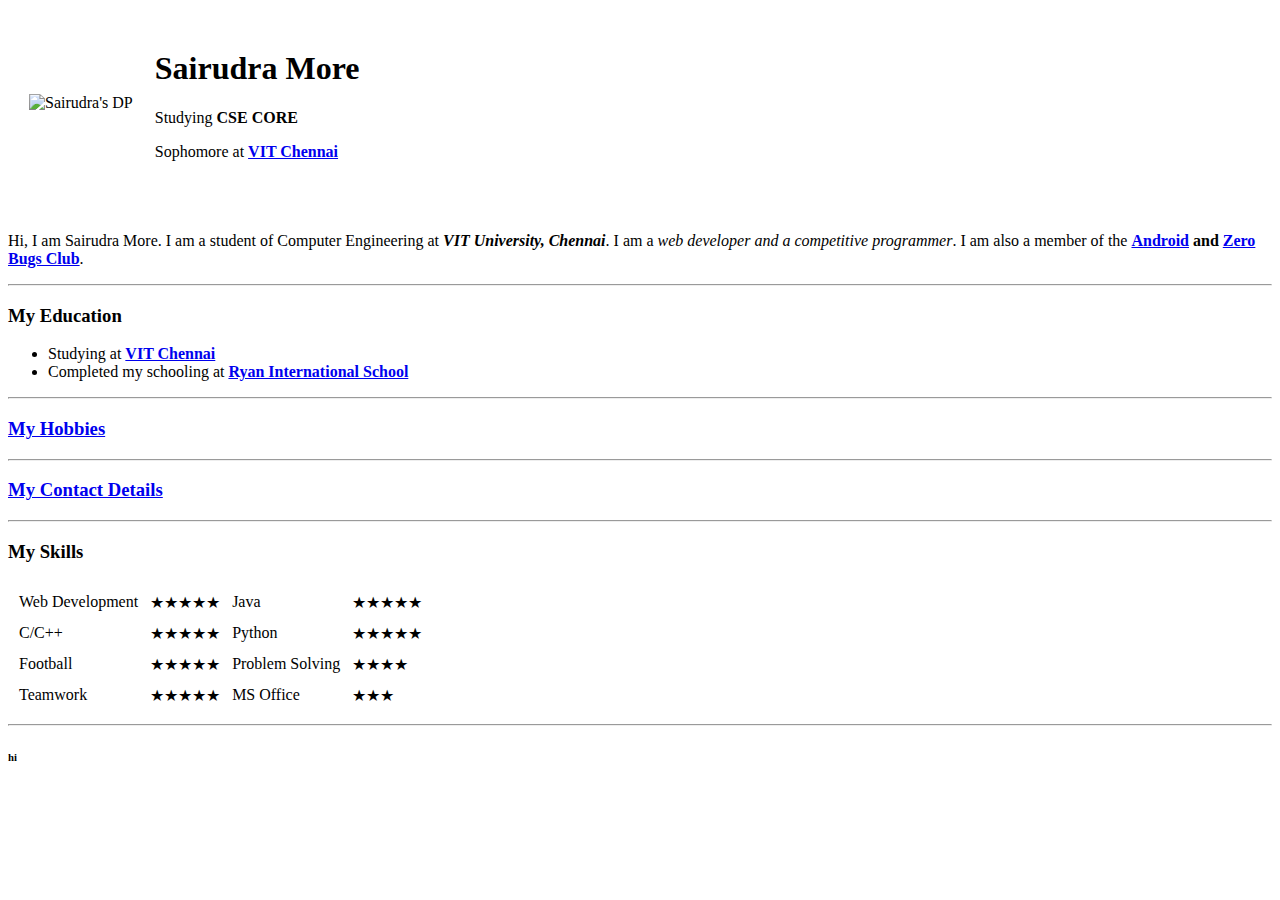
==== HTML-Personal Site/index.html @ be262666 "init" ====
<!DOCTYPE html>
<html lang="en">
    <head>
        <meta charset="UTF-8">
        <meta http-equiv="X-UA-Compatible" content="IE=edge">
        <meta name="viewport" content="width=device-width, initial-scale=1.0"> 
        <title>Sairudra's Personal Site</title>
    </head>
    <body>
        
        <table cellspacing="20">
            <tr>
                <td>
                    <img src="Sairudra More-modified-circular.png" width="200" alt="Sairudra's DP">
                </td>
                <td>
                    <h1>Sairudra More</h1>
        <p>Studying <strong>CSE CORE</strong></p>
        <p>Sophomore at <strong><a href="https://chennai.vit.ac.in/">VIT Chennai</a></strong></p>
                </td>
            </tr>
        </table>
    
        <br>
        <p>Hi, I am Sairudra More. I am a student of Computer Engineering at <b><i>VIT University, Chennai</i></b>. I am a <em>web developer and a competitive programmer</em>. I am also a member of the <strong><a href="https://androidclubvit.com/">Android</a> and <a href="https://zbcvitc.pythonanywhere.com/#0">Zero Bugs Club</a></strong>.</p>
        <hr>
        <h3>My Education</h3>
        <ul>
            <li>Studying at <b><a href="https://chennai.vit.ac.in/">VIT Chennai</a></b></li>
            <li>Completed my schooling at <b><a href="https://www.ryangroup.org/ryaninternational/icse/bangalore/ryan-international-school-kundalahalli">Ryan International School</a></b></li>
        </ul>
        <hr>
        <h3><a href="Hobbies.html">My Hobbies</a></h3>
        <hr>
        <h3><a href="Contact.html">My Contact Details</a></h3>
        <hr>
        <!--
        <table>
            <tr>
                <td>This is a better way of representation of data</td>
            </tr>
            <tr>
                <td>It looks better, this is the concept of table</td>
            </tr>
        </table>
        --> 
        <!--
            <p></p> Yup thats a given Table below </p>
        <table border="1">
            <thead>
                <tr>
                    <th>Table Header1</th>
                    <th>Table Header2</th>
                </tr>
            </thead>
            <tbody>
                <tr>
                    <td>Body data1</td>
                    <td>Body data2</td>
                </tr>
                <tr>
                    <td>Body data3</td>
                    <td>Body data4</td>
                </tr>
            </tbody>
            <tfoot>
                <tr>
                    <td>Footer data1</td>
                    <td>Footer data2</td>
                </tr>
            </tfoot>
        </table>
        -->
        <h3>My Skills</h3>
        <table cellspacing="10">
            <tr>
                <td>Web Development</td>
                <td>★★★★★</td>
                <td>Java</td>
                <td>★★★★★</td>
            </tr>
            <tr>
                <td>C/C++</td>
                <td>★★★★★</td>
                <td>Python</td>
                <td>★★★★★</td>
            </tr>
            <tr>
                <td>Football</td>
                <td>★★★★★</td>
                <td>Problem Solving</td>
                <td>★★★★</td>

            </tr>
            <tr> 
                <td>Teamwork</td>
                <td>★★★★★</td>
                <td>MS Office</td>
                <td>★★★</td>
            </tr>                
        </table>
        <hr>
        <h6>hi</h6>
    </body>
</html>
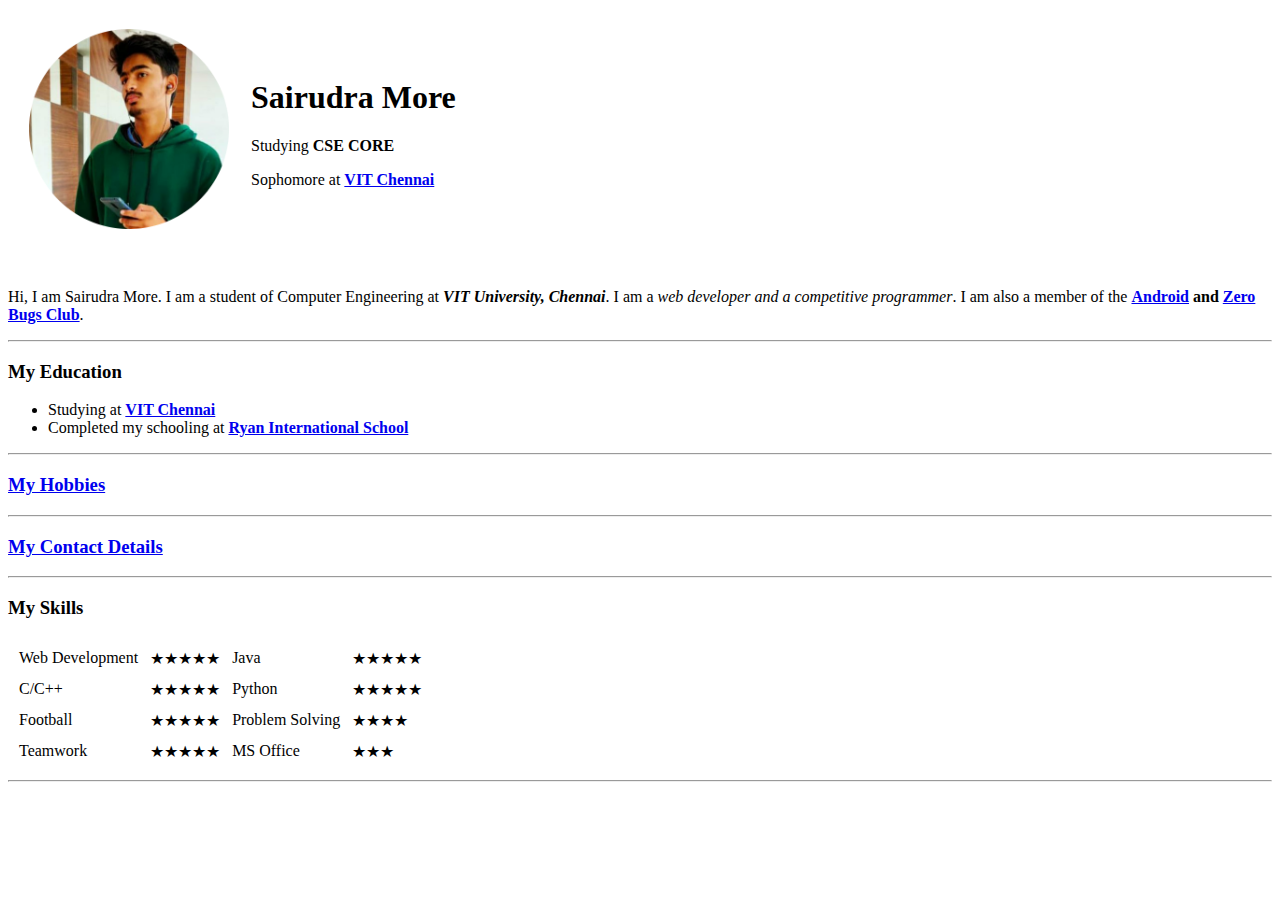
==== commit 614a2fab: "changed it back" ====
--- a/HTML-Personal Site/index.html
+++ b/HTML-Personal Site/index.html
@@ -100,6 +100,5 @@
             </tr>                
         </table>
         <hr>
-        <h6>hi</h6>
     </body>
 </html>   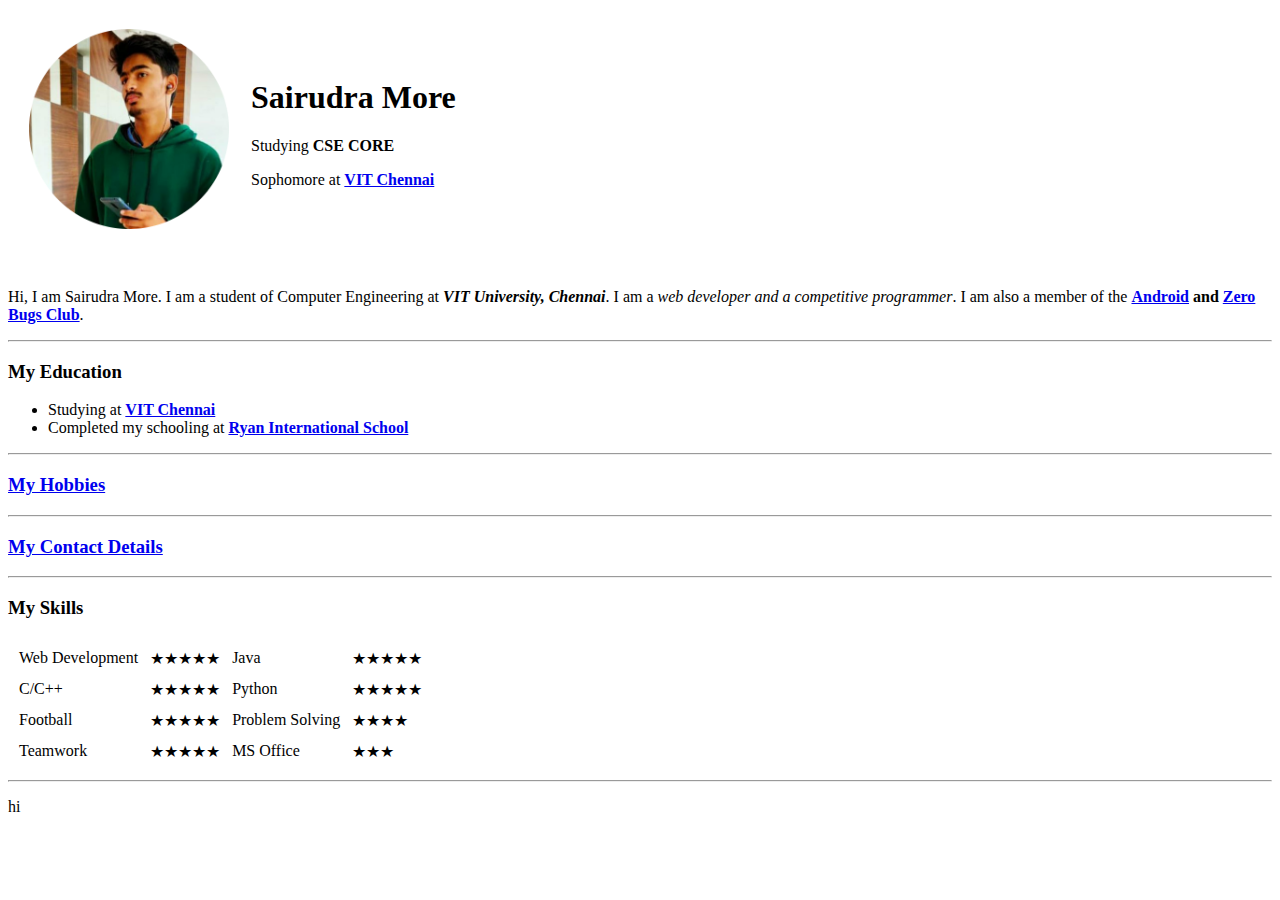
==== commit 0da5dcdd: "added hi" ====
--- a/HTML-Personal Site/index.html
+++ b/HTML-Personal Site/index.html
@@ -100,5 +100,6 @@
             </tr>                
         </table>
         <hr>
+        <p>hi</p>
     </body>
 </html>   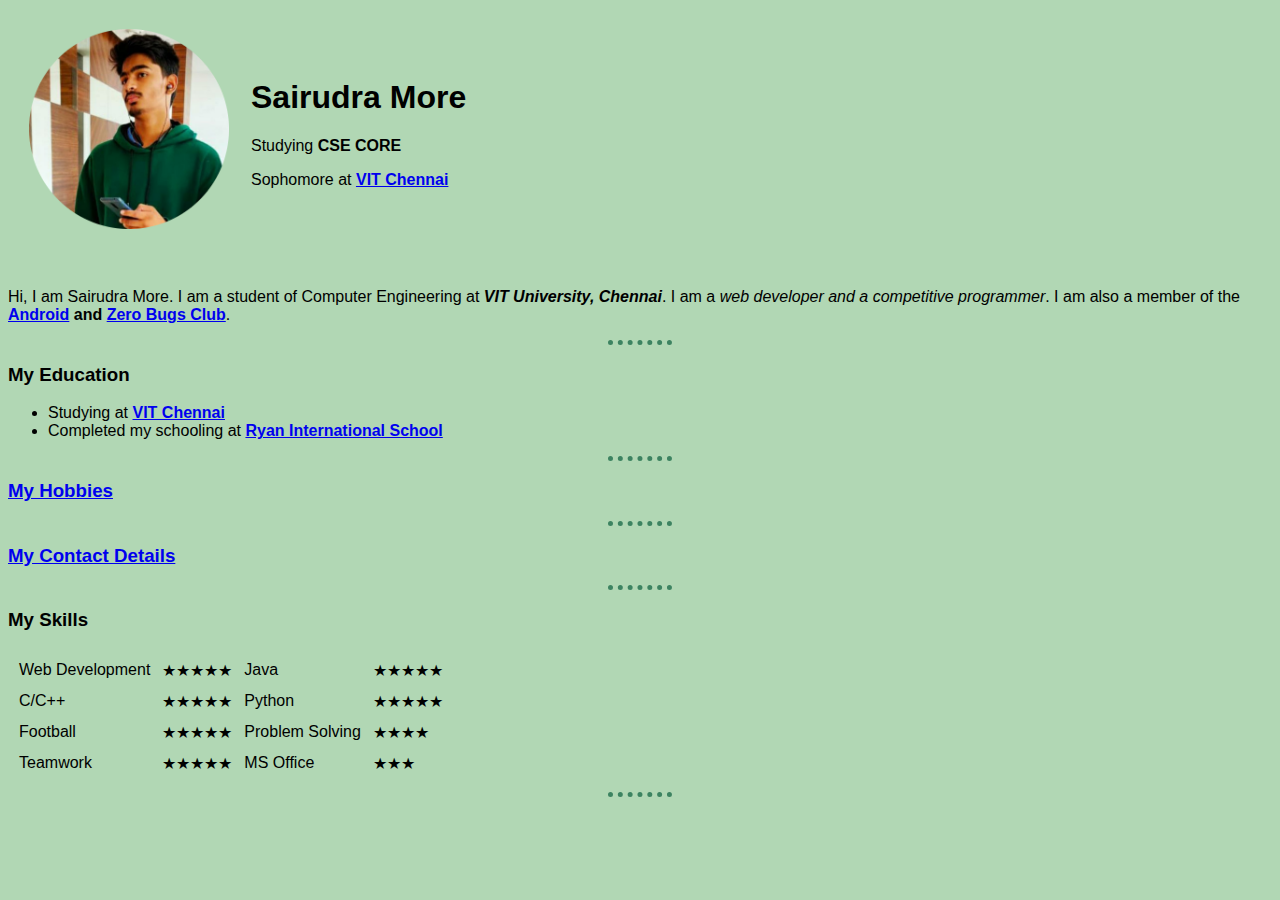
==== commit e49247dc: "chnages made in CSS" ====
--- a/HTML-Personal Site/index.html
+++ b/HTML-Personal Site/index.html
@@ -5,6 +5,23 @@
         <meta http-equiv="X-UA-Compatible" content="IE=edge">
         <meta name="viewport" content="width=device-width, initial-scale=1.0"> 
         <title>Sairudra's Personal Site</title>
+
+    <style>
+        body
+        {
+            background-color: #B1D7B4;
+            font-family: Arial, Helvetica, sans-serif;
+        }
+        hr
+        {
+            border-style: none;
+            border-style: dotted none none none;
+            border-width: 5px;
+            border-color: #3D8361;
+            width: 5%;
+        }
+
+    </style>
     </head>
     <body>
         
@@ -15,8 +32,8 @@
                 </td>
                 <td>
                     <h1>Sairudra More</h1>
-        <p>Studying <strong>CSE CORE</strong></p>
-        <p>Sophomore at <strong><a href="https://chennai.vit.ac.in/">VIT Chennai</a></strong></p>
+                    <p>Studying <strong>CSE CORE</strong></p>
+                    <p>Sophomore at <strong><a href="https://chennai.vit.ac.in/">VIT Chennai</a></strong></p>
                 </td>
             </tr>
         </table>
@@ -100,6 +117,5 @@
             </tr>                
         </table>
         <hr>
-        <p>hi</p>
     </body>
 </html>   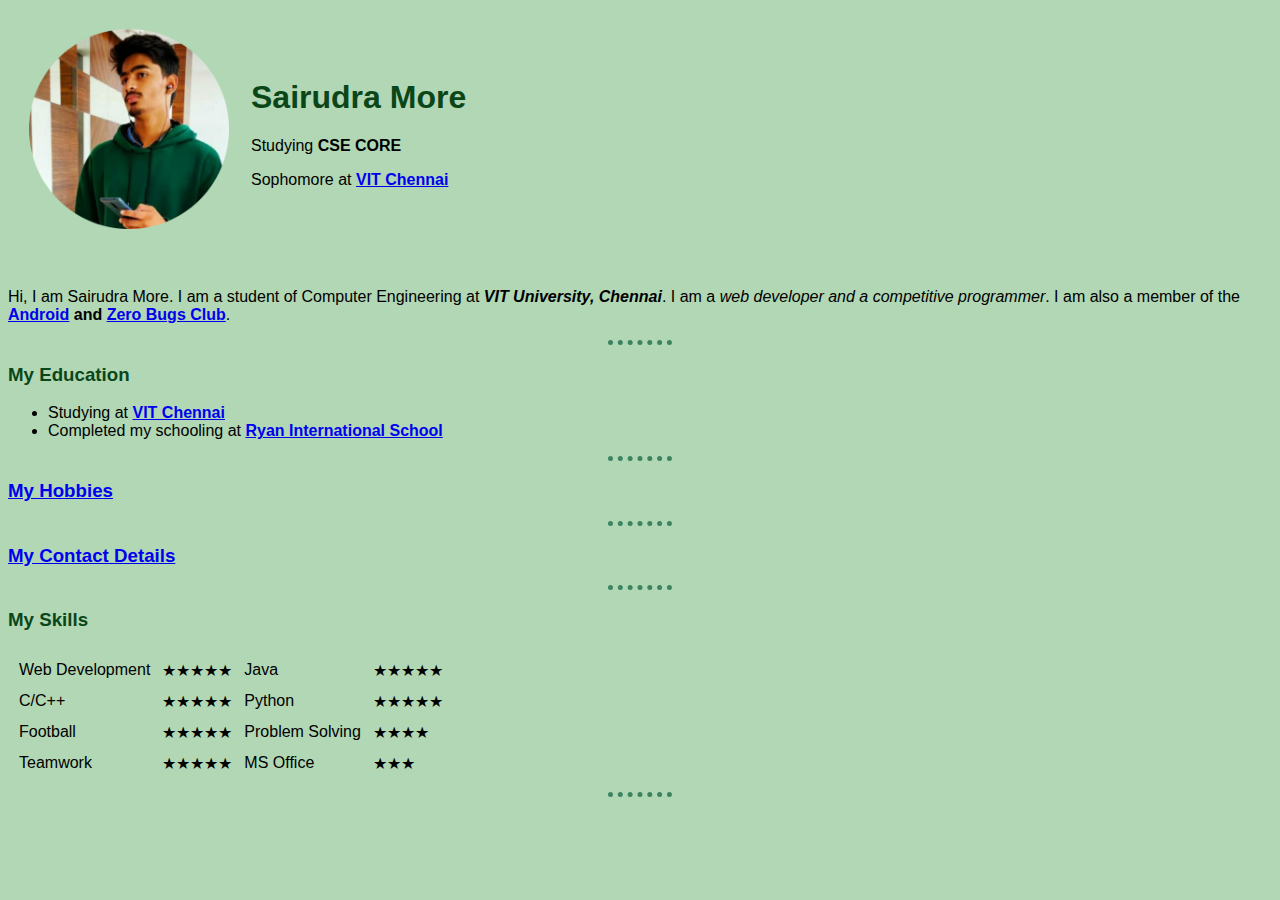
==== commit 1968a2f8: "css changes" ====
--- a/HTML-Personal Site/index.html
+++ b/HTML-Personal Site/index.html
@@ -5,22 +5,9 @@
         <meta http-equiv="X-UA-Compatible" content="IE=edge">
         <meta name="viewport" content="width=device-width, initial-scale=1.0"> 
         <title>Sairudra's Personal Site</title>
+        <link rel="stylesheet" href="css/styles.css">
 
     <style>
-        body
-        {
-            background-color: #B1D7B4;
-            font-family: Arial, Helvetica, sans-serif;
-        }
-        hr
-        {
-            border-style: none;
-            border-style: dotted none none none;
-            border-width: 5px;
-            border-color: #3D8361;
-            width: 5%;
-        }
-
     </style>
     </head>
     <body>
--- a/HTML-Personal Site/css/styles.css
+++ b/HTML-Personal Site/css/styles.css
@@ -0,0 +1,26 @@
+body
+{
+    background-color: #B1D7B4;
+    font-family: Arial, Helvetica, sans-serif;
+}
+hr
+{
+    border-style: none;
+    border-style: dotted none none none;
+    border-width: 5px;
+    border-color: #3D8361;
+    width: 5%;
+}
+h1
+{
+    color: #0B4619
+}
+h3 
+{
+    color: #0B4619
+}
+img:hover
+{
+    background-color: #B6E388;
+    border-radius: 25% 10%;
+}   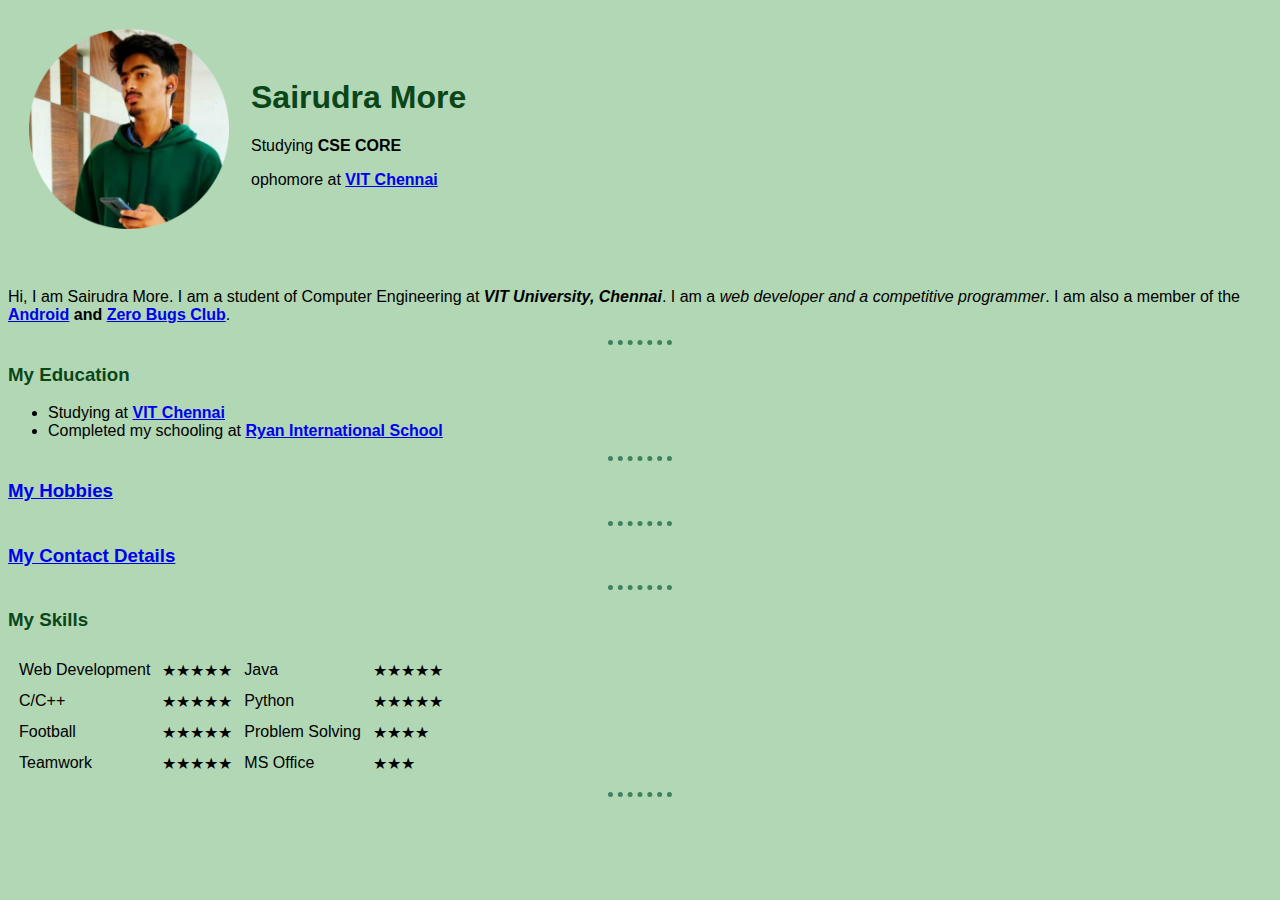
==== commit 065219f8: "s removed" ====
--- a/HTML-Personal Site/index.html
+++ b/HTML-Personal Site/index.html
@@ -20,7 +20,7 @@
                 <td>
                     <h1>Sairudra More</h1>
                     <p>Studying <strong>CSE CORE</strong></p>
-                    <p>Sophomore at <strong><a href="https://chennai.vit.ac.in/">VIT Chennai</a></strong></p>
+                    <p>ophomore at <strong><a href="https://chennai.vit.ac.in/">VIT Chennai</a></strong></p>
                 </td>
             </tr>
         </table>
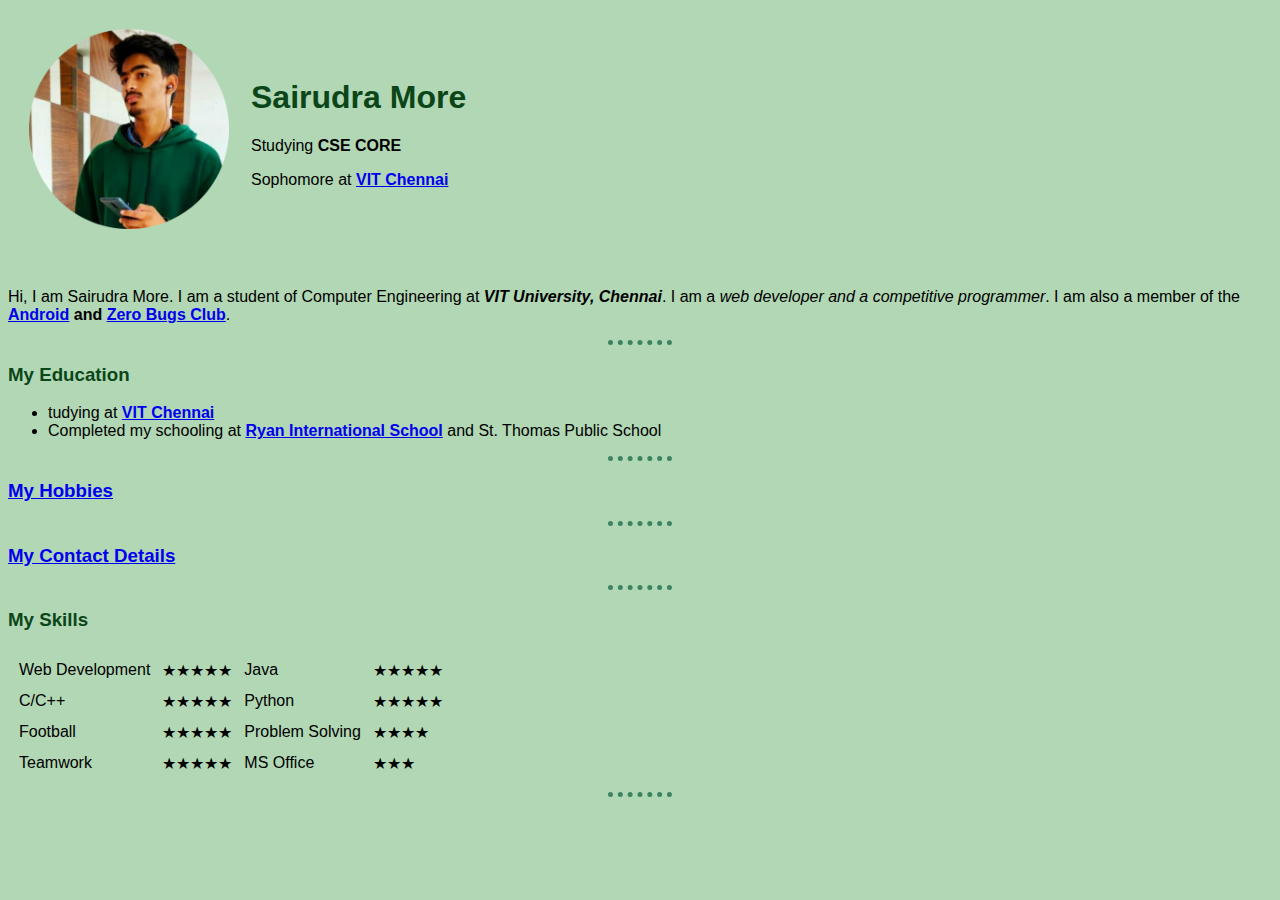
==== commit 42ddc43c: "removed s" ====
--- a/HTML-Personal Site/index.html
+++ b/HTML-Personal Site/index.html
@@ -6,7 +6,7 @@
         <meta name="viewport" content="width=device-width, initial-scale=1.0"> 
         <title>Sairudra's Personal Site</title>
         <link rel="stylesheet" href="css/styles.css">
-
+        <link rel="icon" href="favicon.ico">
     <style>
     </style>
     </head>
@@ -20,7 +20,7 @@
                 <td>
                     <h1>Sairudra More</h1>
                     <p>Studying <strong>CSE CORE</strong></p>
-                    <p>ophomore at <strong><a href="https://chennai.vit.ac.in/">VIT Chennai</a></strong></p>
+                    <p>Sophomore at <strong><a href="https://chennai.vit.ac.in/">VIT Chennai</a></strong></p>
                 </td>
             </tr>
         </table>
@@ -30,8 +30,8 @@
         <hr>
         <h3>My Education</h3>
         <ul>
-            <li>Studying at <b><a href="https://chennai.vit.ac.in/">VIT Chennai</a></b></li>
-            <li>Completed my schooling at <b><a href="https://www.ryangroup.org/ryaninternational/icse/bangalore/ryan-international-school-kundalahalli">Ryan International School</a></b></li>
+            <li>tudying at <b><a href="https://chennai.vit.ac.in/">VIT Chennai</a></b></li>
+            <li>Completed my schooling at <b><a href="https://www.ryangroup.org/ryaninternational/icse/bangalore/ryan-international-school-kundalahalli">Ryan International School</a></b> and St. Thomas Public School</li>
         </ul>
         <hr>
         <h3><a href="Hobbies.html">My Hobbies</a></h3>
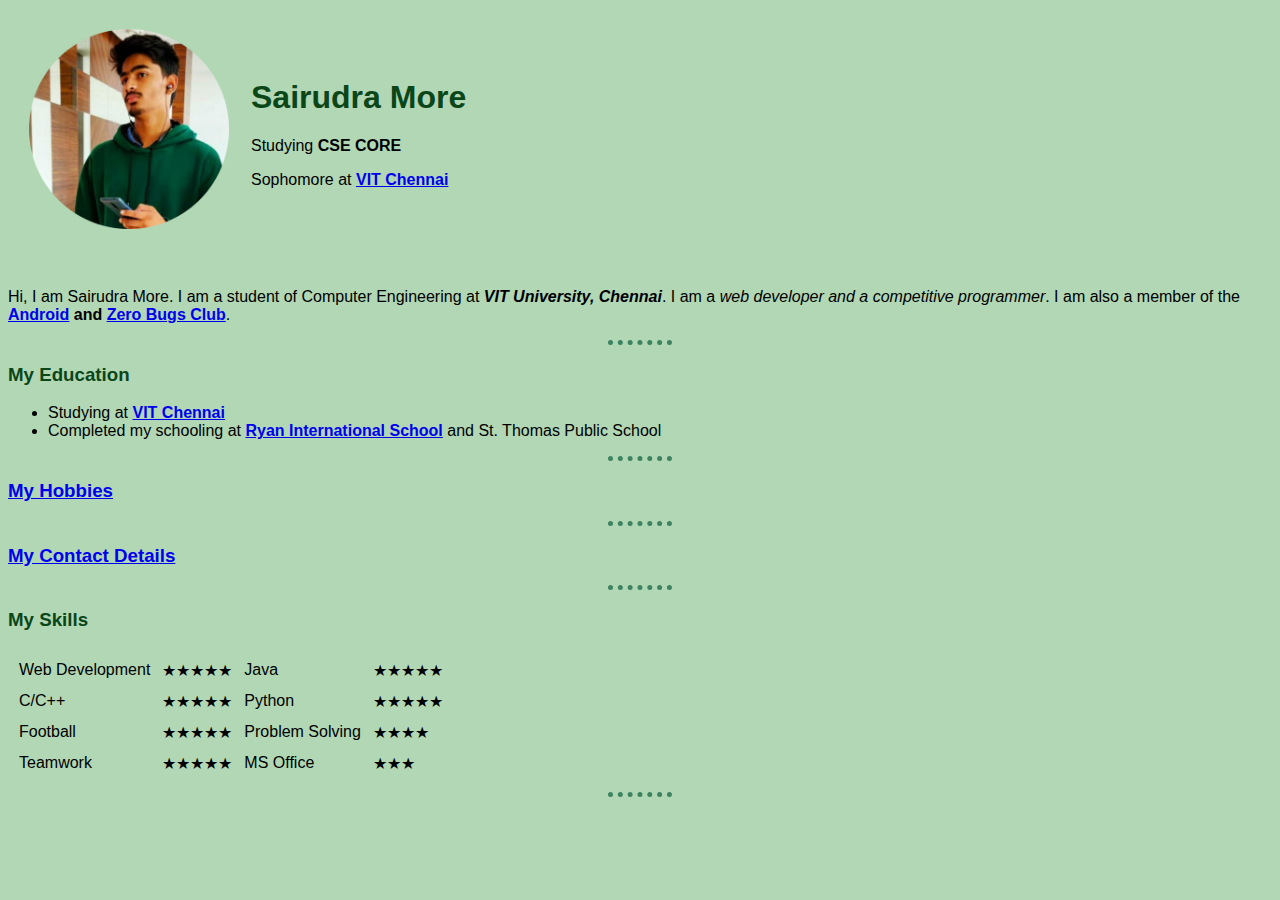
==== commit b05b8c54: "studying" ====
--- a/HTML-Personal Site/index.html
+++ b/HTML-Personal Site/index.html
@@ -30,7 +30,7 @@
         <hr>
         <h3>My Education</h3>
         <ul>
-            <li>tudying at <b><a href="https://chennai.vit.ac.in/">VIT Chennai</a></b></li>
+            <li>Studying at <b><a href="https://chennai.vit.ac.in/">VIT Chennai</a></b></li>
             <li>Completed my schooling at <b><a href="https://www.ryangroup.org/ryaninternational/icse/bangalore/ryan-international-school-kundalahalli">Ryan International School</a></b> and St. Thomas Public School</li>
         </ul>
         <hr>
